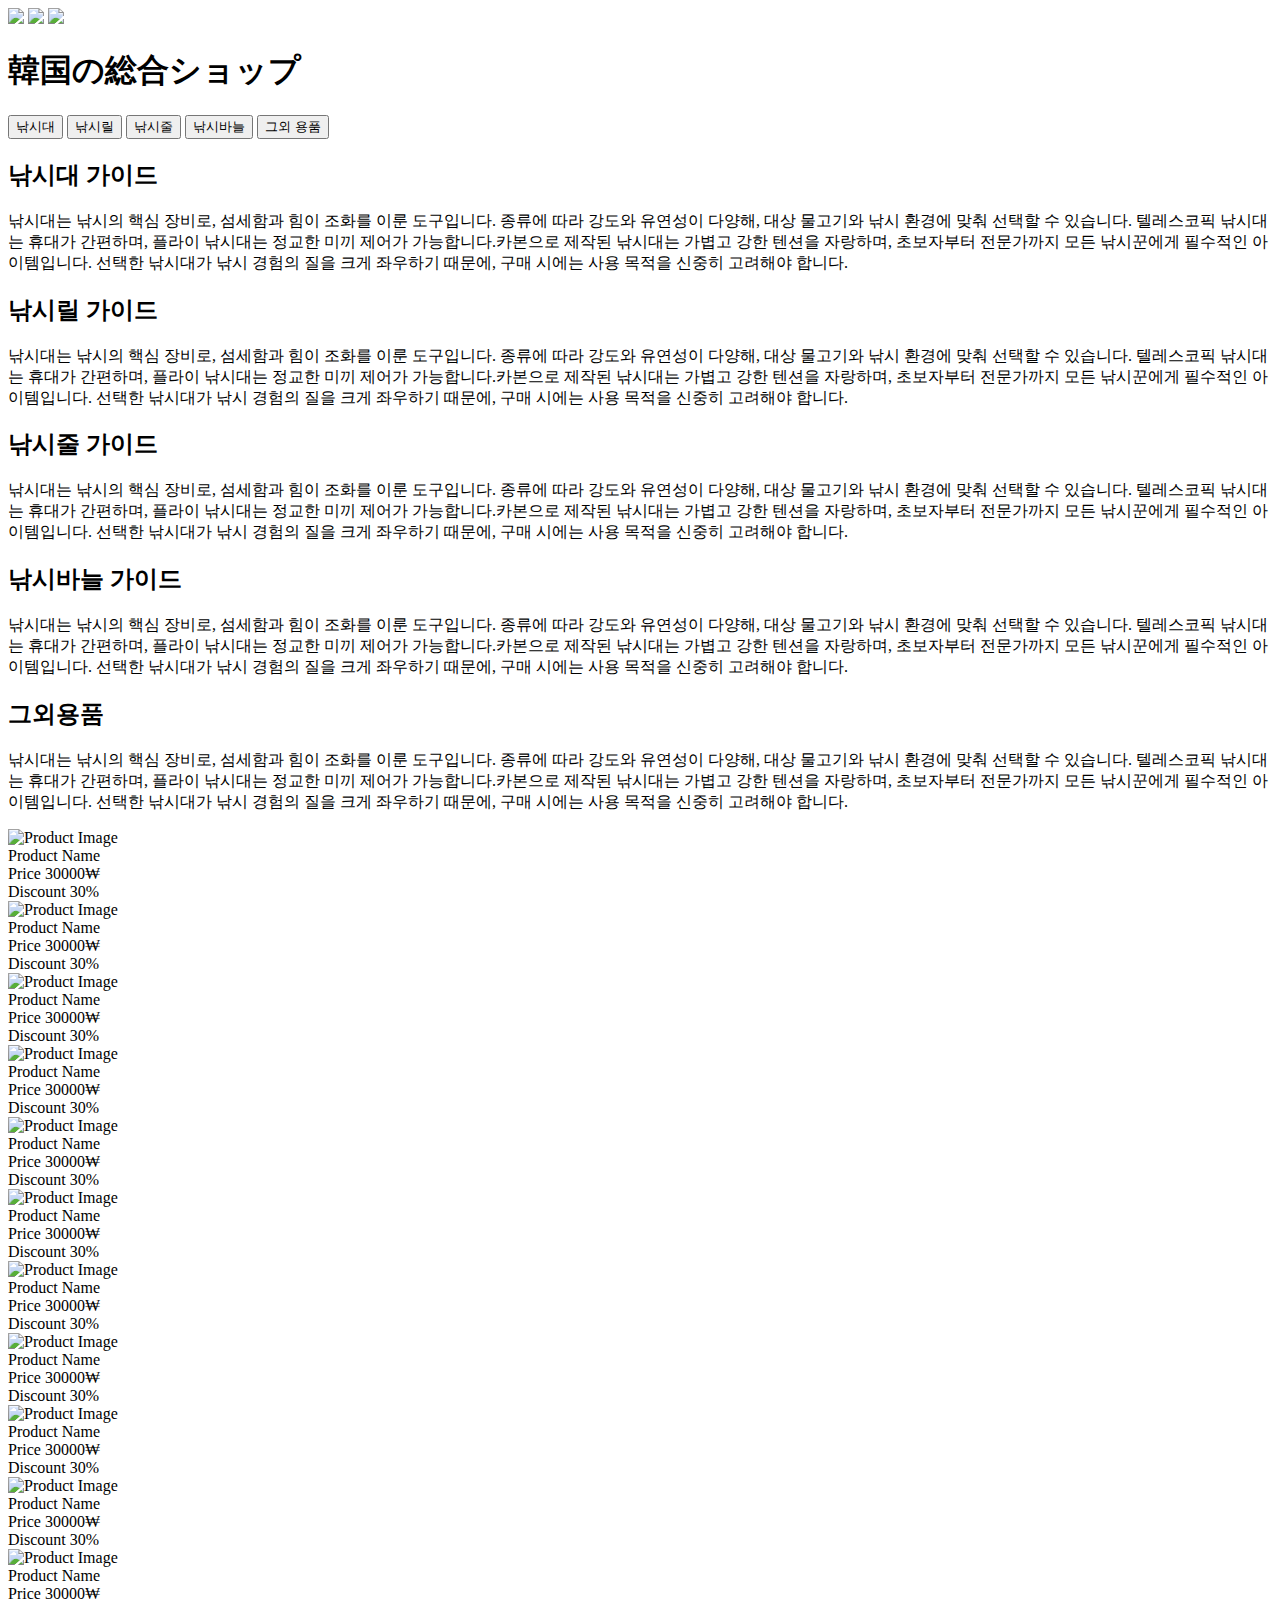
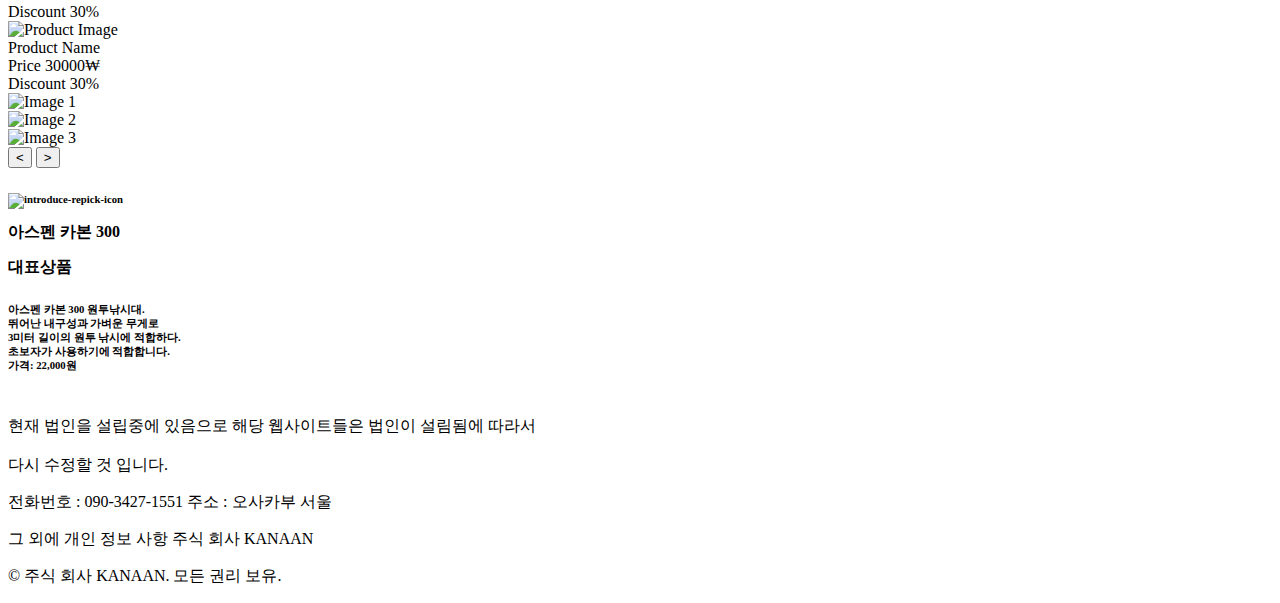
==== 낚시 페이지/Fishing.html @ 7b3629d5 "Create Fishing.html" ====
<!DOCTYPE html>
<html lang="ko">
<head>
    <meta charset="UTF-8">
    <title>Korean Fishing Shop</title>
    <link rel="stylesheet" href="Fishingstyle.css">
    <link href="https://fonts.googleapis.com/css2?family=Alk+Angular&family=Estonia&family=Rosarivo:ital,wght@0,400;1,400&display=swap" rel="stylesheet">
    <script src="https://ajax.googleapis.com/ajax/libs/jquery/3.5.1/jquery.min.js"></script>
</head>
<body>
    <!-- 1번영역 메인 컨텐츠 -->
    <div class="header">
        <div class="header-image">
            <img src="낚시 페이지 소스/first-banner1.jpg" class="first-banner1">
            <img src="낚시 페이지 소스/first-banner2.jpg" class="first-banner2">
            <img src="낚시 페이지 소스/first-banner3.jpg" class="first-banner3">
            <h1 class="overlay-text1">韓国の総合ショップ</h1>
        </div>
    </div>
    <!-- 2번영역 메인 컨텐츠 설명-->
    <div class="info2" id="second-Banner">
        <div class="container">
            <button onclick="toggleInlineContent('content1')">낚시대</button>
            <button onclick="toggleInlineContent('content2')">낚시릴</button>
            <button onclick="toggleInlineContent('content3')">낚시줄</button>
            <button onclick="toggleInlineContent('content4')">낚시바늘</button>
            <button onclick="toggleInlineContent('content5')">그외 용품</button>
        </div>
    </div>
    <div class="info-container">
        <div id="content1" class="hidden info-content">
            <h2>낚시대 가이드</h2>
            <p>낚시대는 낚시의 핵심 장비로, 섬세함과 힘이 조화를 이룬 도구입니다.
            종류에 따라 강도와 유연성이 다양해, 대상 물고기와 낚시 환경에 맞춰 선택할 수 있습니다.
            텔레스코픽 낚시대는 휴대가 간편하며, 플라이 낚시대는 정교한 미끼 제어가 가능합니다.카본으로 제작된 낚시대는 가볍고 강한 텐션을 자랑하며, 초보자부터 전문가까지 모든 낚시꾼에게 필수적인 아이템입니다. 
            선택한 낚시대가 낚시 경험의 질을 크게 좌우하기 때문에, 구매 시에는 사용 목적을 신중히 고려해야 합니다.</p>
        </div>
        <div id="content2" class="hidden info-content">
            <h2>낚시릴 가이드</h2>
            <p>낚시대는 낚시의 핵심 장비로, 섬세함과 힘이 조화를 이룬 도구입니다.
            종류에 따라 강도와 유연성이 다양해, 대상 물고기와 낚시 환경에 맞춰 선택할 수 있습니다.
            텔레스코픽 낚시대는 휴대가 간편하며, 플라이 낚시대는 정교한 미끼 제어가 가능합니다.카본으로 제작된 낚시대는 가볍고 강한 텐션을 자랑하며, 초보자부터 전문가까지 모든 낚시꾼에게 필수적인 아이템입니다. 
            선택한 낚시대가 낚시 경험의 질을 크게 좌우하기 때문에, 구매 시에는 사용 목적을 신중히 고려해야 합니다.</p>
        </div>
        <div id="content3" class="hidden info-content">
            <h2>낚시줄 가이드</h2>
            <p>낚시대는 낚시의 핵심 장비로, 섬세함과 힘이 조화를 이룬 도구입니다.
            종류에 따라 강도와 유연성이 다양해, 대상 물고기와 낚시 환경에 맞춰 선택할 수 있습니다.
            텔레스코픽 낚시대는 휴대가 간편하며, 플라이 낚시대는 정교한 미끼 제어가 가능합니다.카본으로 제작된 낚시대는 가볍고 강한 텐션을 자랑하며, 초보자부터 전문가까지 모든 낚시꾼에게 필수적인 아이템입니다. 
            선택한 낚시대가 낚시 경험의 질을 크게 좌우하기 때문에, 구매 시에는 사용 목적을 신중히 고려해야 합니다.</p>
        </div>
        <div id="content4" class="hidden info-content">
            <h2>낚시바늘 가이드</h2>
            <p>낚시대는 낚시의 핵심 장비로, 섬세함과 힘이 조화를 이룬 도구입니다.
            종류에 따라 강도와 유연성이 다양해, 대상 물고기와 낚시 환경에 맞춰 선택할 수 있습니다.
            텔레스코픽 낚시대는 휴대가 간편하며, 플라이 낚시대는 정교한 미끼 제어가 가능합니다.카본으로 제작된 낚시대는 가볍고 강한 텐션을 자랑하며, 초보자부터 전문가까지 모든 낚시꾼에게 필수적인 아이템입니다. 
            선택한 낚시대가 낚시 경험의 질을 크게 좌우하기 때문에, 구매 시에는 사용 목적을 신중히 고려해야 합니다.</p>
        </div>
        <div id="content5" class="hidden info-content">
            <h2>그외용품</h2>
            <p>낚시대는 낚시의 핵심 장비로, 섬세함과 힘이 조화를 이룬 도구입니다.
            종류에 따라 강도와 유연성이 다양해, 대상 물고기와 낚시 환경에 맞춰 선택할 수 있습니다.
            텔레스코픽 낚시대는 휴대가 간편하며, 플라이 낚시대는 정교한 미끼 제어가 가능합니다.카본으로 제작된 낚시대는 가볍고 강한 텐션을 자랑하며, 초보자부터 전문가까지 모든 낚시꾼에게 필수적인 아이템입니다. 
            선택한 낚시대가 낚시 경험의 질을 크게 좌우하기 때문에, 구매 시에는 사용 목적을 신중히 고려해야 합니다.</p>
        </div>
    </div>
    <!-- 2번영역 메인 컨텐츠 -->
    <div class="main-content">
        <div class="main-content-image" id="fadeImage1">

            <!-- 2번영역 상품 영역 -->
            <!-- 상품을 가로 및 세로로 나열하는 기준은 div를 어디에 넣는가에 있다. -->
            <div class="product-grid">
                <div class="product">
                    <img src="낚시 페이지 소스/fishing_product1.jpg" alt="Product Image">
                    <div class="product-info">
                        <div class="product-name">Product Name</div>
                        <div class="product-price">Price 30000₩</div>
                        <div class="product-discount">Discount 30%</div>
                    </div>
                </div>
                <div class="product">
                    <img src="낚시 페이지 소스/fishing_product1.jpg" alt="Product Image">
                    <div class="product-info">
                        <div class="product-name">Product Name</div>
                        <div class="product-price">Price 30000₩</div>
                        <div class="product-discount">Discount 30%</div>
                    </div>
                </div>
                <div class="product">
                    <img src="낚시 페이지 소스/fishing_product1.jpg" alt="Product Image">
                    <div class="product-info">
                        <div class="product-name">Product Name</div>
                        <div class="product-price">Price 30000₩</div>
                        <div class="product-discount">Discount 30%</div>
                    </div>
                </div>
                <div class="product">
                    <img src="낚시 페이지 소스/fishing_product1.jpg" alt="Product Image">
                    <div class="product-info">
                        <div class="product-name">Product Name</div>
                        <div class="product-price">Price 30000₩</div>
                        <div class="product-discount">Discount 30%</div>
                    </div>
                </div>
                <!-- Repeat the above block for each product (가로와 세로는 이 문장이 힌트이다)-->
            </div>
            <div class="product-grid">
                <div class="product">
                    <img src="낚시 페이지 소스/fishing_product1.jpg" alt="Product Image">
                    <div class="product-info">
                        <div class="product-name">Product Name</div>
                        <div class="product-price">Price 30000₩</div>
                        <div class="product-discount">Discount 30%</div>                    
                    </div>
                </div>
                <div class="product">
                    <img src="낚시 페이지 소스/fishing_product1.jpg" alt="Product Image">
                    <div class="product-info">
                        <div class="product-name">Product Name</div>
                        <div class="product-price">Price 30000₩</div>
                        <div class="product-discount">Discount 30%</div>
                    </div>
                </div>
                <div class="product">
                    <img src="낚시 페이지 소스/fishing_product1.jpg" alt="Product Image">
                    <div class="product-info">
                        <div class="product-name">Product Name</div>
                        <div class="product-price">Price 30000₩</div>
                        <div class="product-discount">Discount 30%</div>
                    </div>
                </div>
                <div class="product">
                    <img src="낚시 페이지 소스/fishing_product1.jpg" alt="Product Image">
                    <div class="product-info">
                        <div class="product-name">Product Name</div>
                        <div class="product-price">Price 30000₩</div>
                        <div class="product-discount">Discount 30%</div>
                    </div>
                </div>
                <!-- Repeat the above block for each product (가로와 세로는 이 문장이 힌트이다)-->
            </div>
            <div class="product-grid">
                <div class="product">
                    <img src="낚시 페이지 소스/fishing_product1.jpg" alt="Product Image">
                    <div class="product-info">
                        <div class="product-name">Product Name</div>
                        <div class="product-price">Price 30000₩</div>
                        <div class="product-discount">Discount 30%</div>
                    </div>
                </div>
                <div class="product">
                    <img src="낚시 페이지 소스/fishing_product1.jpg" alt="Product Image">
                    <div class="product-info">
                        <div class="product-name">Product Name</div>
                        <div class="product-price">Price 30000₩</div>
                        <div class="product-discount">Discount 30%</div>
                    </div>
                </div>
                <div class="product">
                    <img src="낚시 페이지 소스/fishing_product1.jpg" alt="Product Image">
                    <div class="product-info">
                        <div class="product-name">Product Name</div>
                        <div class="product-price">Price 30000₩</div>
                        <div class="product-discount">Discount 30%</div>
                    </div>
                </div>
                <div class="product">
                    <img src="낚시 페이지 소스/fishing_product1.jpg" alt="Product Image">
                    <div class="product-info">
                        <div class="product-name">Product Name</div>
                        <div class="product-price">Price 30000₩</div>
                        <div class="product-discount">Discount 30%</div>
                    </div>
                </div>
                <!-- Repeat the above block for each product (가로와 세로는 이 문장이 힌트이다)-->
            </div>
            
            <!-- 2번영역 상품 영역 종료 -->

        </div>
    </div>
    <!-- 3번영역 메인 컨텐츠 -->
    <div class="info3" id="third-Banner">
        <!-- 3번영역 서브 컨텐츠임으로 나중에 필요하면 재사용 -->
    </div>
    <!-- 3번 영역 -->
    <div class="sub-content">
        <div class="sub-content-image" id="fadeImage2">
            <div class="slider">
                <div class="slides">
                    <div class="slide"><img src="낚시 페이지 소스/slide-1.jpg" alt="Image 1"></div>
                    <div class="slide"><img src="낚시 페이지 소스/slide-2.jpg" alt="Image 2"></div>
                    <div class="slide"><img src="낚시 페이지 소스/slide-3.jpg" alt="Image 3"></div>
                    <!-- 추가 이미지를 여기에 삽입 -->
                </div>
                <button class="prev">&lt;</button>
                <button class="next">&gt;</button>
            </div>
            <h6 class="overlay-text3" id="fadeMainText2">
                <div class="company-history">
                    <!--플립 카드 시작-->
                    <div class="align-Center-row">
                        <div class="flip-card">
                            <div class="flip-card-inner">
                                <div class="flip-card-front">
                                    <img src="낚시 페이지 소스/fishing_rod_character_style.jpg" class="Introduce-Card-Img" alt="introduce-repick-icon">
                                    <h2 class="Tmoney-fontsize-200">아스펜 카본 300</h2>
                                </div>
                                <div class="flip-card-back">
                                    <h2 class="Tmoney-fontsize-150 MarginBottom-5"> 대표상품</h2>
                                    <p class="KOTRA-fontsize-100">
                                        <br>아스펜 카본 300 원투낚시대.
                                        <br>뛰어난 내구성과 가벼운 무게로
                                        <br>3미터 길이의 원투 낚시에 적합하다.
                                        <br>초보자가 사용하기에 적합합니다.
                                        <br>가격: 22,000원</p>
                                </div>
                            </div>
                        </div>
                    </div>
                </div>
                
            </h6> 
        </div>
    </div>
    <div class="info">
        <div class="shopping-sites-container">
            <div class="shopping-site" onclick="window.open('https://www.amazon.co.jp/', '_blank');" style="background-image: url('메인 홈페이지/amazon-icon.png');"></div>
            <div class="shopping-site" onclick="window.open('https://www.qoo10.jp/', '_blank');" style="background-image: url('메인 홈페이지/qoo10-icon.png');"></div>
            <div class="shopping-site" onclick="window.open('https://shopping.yahoo.co.jp/', '_blank');" style="background-image: url('메인 홈페이지/yahoojp-icon.png');"></div>
            <div class="shoping-text-container">
                <br>현재 법인을 설립중에 있음으로 해당 웹사이트들은 법인이 설림됨에 따라서</br> <br>다시 수정할 것 입니다.</br>
            </div>
        </div>
    </div>
    <div class="footer">
        <p>전화번호 : 090-3427-1551 
        주소 : 오사카부 서울</p>
        <p>그 외에 개인 정보 사항 
        주식 회사 KANAAN</p>
        <p>© 주식 회사 KANAAN. 모든 권리 보유.</p>
    </div>
    <script src="Fishingscript.js"></script>
</body>
</html>
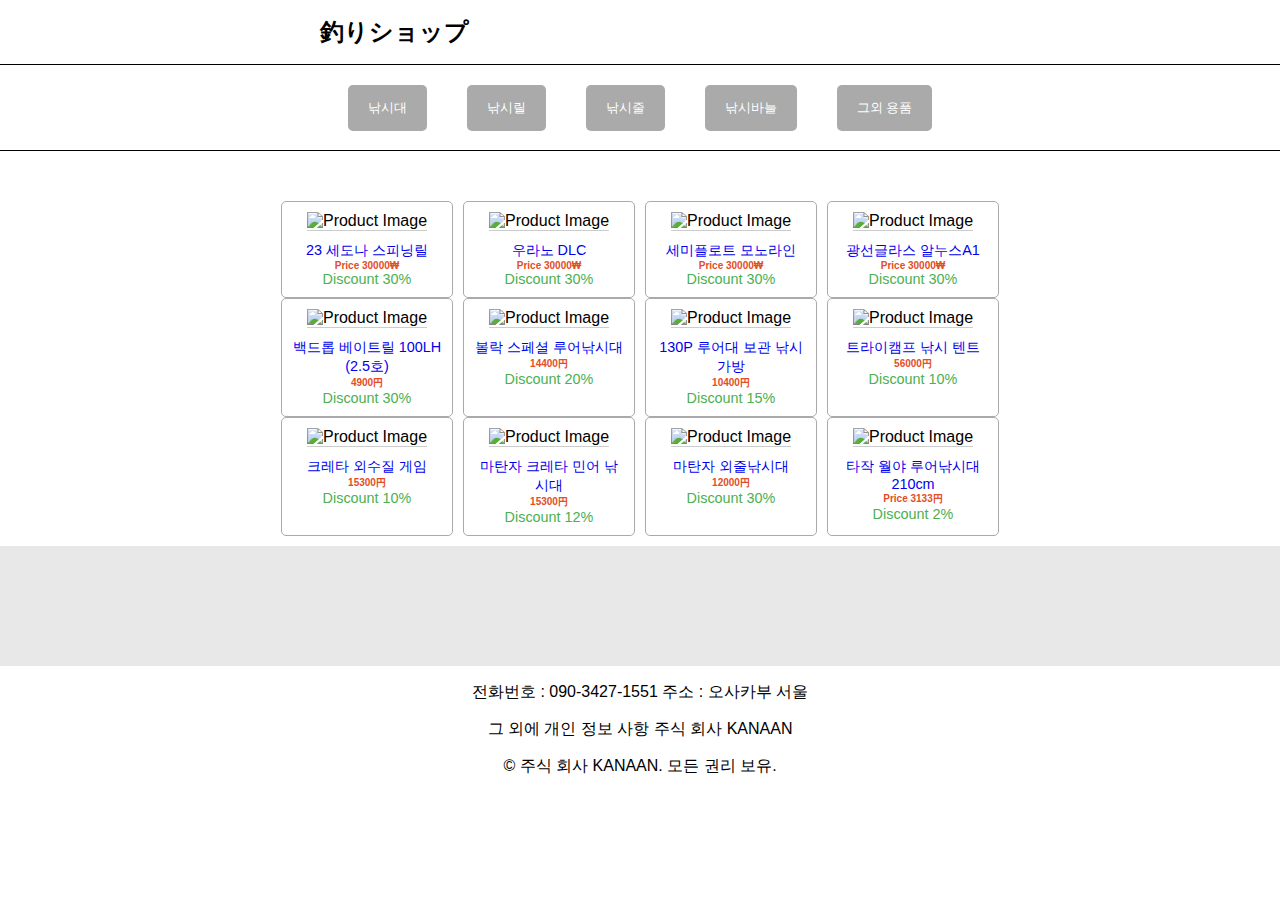
==== commit 426a9189: "Add files via upload" ====
--- a/낚시 페이지/Fishing.html
+++ b/낚시 페이지/Fishing.html
@@ -11,10 +11,7 @@
     <!-- 1번영역 메인 컨텐츠 -->
     <div class="header">
         <div class="header-image">
-            <img src="낚시 페이지 소스/first-banner1.jpg" class="first-banner1">
-            <img src="낚시 페이지 소스/first-banner2.jpg" class="first-banner2">
-            <img src="낚시 페이지 소스/first-banner3.jpg" class="first-banner3">
-            <h1 class="overlay-text1">韓国の総合ショップ</h1>
+            <h1 class="overlay-text1">釣りショップ</h1>
         </div>
     </div>
     <!-- 2번영역 메인 컨텐츠 설명-->
@@ -72,33 +69,33 @@
             <!-- 상품을 가로 및 세로로 나열하는 기준은 div를 어디에 넣는가에 있다. -->
             <div class="product-grid">
                 <div class="product">
-                    <img src="낚시 페이지 소스/fishing_product1.jpg" alt="Product Image">
-                    <div class="product-info">
-                        <div class="product-name">Product Name</div>
-                        <div class="product-price">Price 30000₩</div>
-                        <div class="product-discount">Discount 30%</div>
-                    </div>
-                </div>
-                <div class="product">
-                    <img src="낚시 페이지 소스/fishing_product1.jpg" alt="Product Image">
-                    <div class="product-info">
-                        <div class="product-name">Product Name</div>
-                        <div class="product-price">Price 30000₩</div>
-                        <div class="product-discount">Discount 30%</div>
-                    </div>
-                </div>
-                <div class="product">
-                    <img src="낚시 페이지 소스/fishing_product1.jpg" alt="Product Image">
-                    <div class="product-info">
-                        <div class="product-name">Product Name</div>
-                        <div class="product-price">Price 30000₩</div>
-                        <div class="product-discount">Discount 30%</div>
-                    </div>
-                </div>
-                <div class="product">
-                    <img src="낚시 페이지 소스/fishing_product1.jpg" alt="Product Image">
-                    <div class="product-info">
-                        <div class="product-name">Product Name</div>
+                    <img src="낚시 페이지 소스/상품0.png" alt="Product Image">
+                    <div class="product-info">
+                        <a href="서브 낚시 페이지 소스/상품0/상품0.html">23 세도나 스피닝릴</a>                        
+                        <div class="product-price">Price 30000₩</div>
+                        <div class="product-discount">Discount 30%</div>
+                    </div>
+                </div>
+                <div class="product">
+                    <img src="낚시 페이지 소스/상품1.png" alt="Product Image">
+                    <div class="product-info">
+                        <a href="서브 낚시 페이지 소스/상품1.html">우라노 DLC</a>  
+                        <div class="product-price">Price 30000₩</div>
+                        <div class="product-discount">Discount 30%</div>
+                    </div>
+                </div>
+                <div class="product">
+                    <img src="낚시 페이지 소스/상품2.png" alt="Product Image">
+                    <div class="product-info">
+                        <a href="서브 낚시 페이지 소스/상품0.html">세미플로트 모노라인</a>
+                        <div class="product-price">Price 30000₩</div>
+                        <div class="product-discount">Discount 30%</div>
+                    </div>
+                </div>
+                <div class="product">
+                    <img src="낚시 페이지 소스/상품3.png" alt="Product Image">
+                    <div class="product-info">
+                        <a href="서브 낚시 페이지 소스/상품0.html">광선글라스 알누스A1</a>
                         <div class="product-price">Price 30000₩</div>
                         <div class="product-discount">Discount 30%</div>
                     </div>
@@ -107,70 +104,70 @@
             </div>
             <div class="product-grid">
                 <div class="product">
-                    <img src="낚시 페이지 소스/fishing_product1.jpg" alt="Product Image">
-                    <div class="product-info">
-                        <div class="product-name">Product Name</div>
-                        <div class="product-price">Price 30000₩</div>
+                    <img src="낚시 페이지 소스/상품4.png" alt="Product Image">
+                    <div class="product-info">
+                        <a href="서브 낚시 페이지 소스/상품0.html">백드롭 베이트릴 100LH (2.5호)</a>
+                        <div class="product-price">4900円</div>
                         <div class="product-discount">Discount 30%</div>                    
                     </div>
                 </div>
                 <div class="product">
-                    <img src="낚시 페이지 소스/fishing_product1.jpg" alt="Product Image">
-                    <div class="product-info">
-                        <div class="product-name">Product Name</div>
-                        <div class="product-price">Price 30000₩</div>
-                        <div class="product-discount">Discount 30%</div>
-                    </div>
-                </div>
-                <div class="product">
-                    <img src="낚시 페이지 소스/fishing_product1.jpg" alt="Product Image">
-                    <div class="product-info">
-                        <div class="product-name">Product Name</div>
-                        <div class="product-price">Price 30000₩</div>
-                        <div class="product-discount">Discount 30%</div>
-                    </div>
-                </div>
-                <div class="product">
-                    <img src="낚시 페이지 소스/fishing_product1.jpg" alt="Product Image">
-                    <div class="product-info">
-                        <div class="product-name">Product Name</div>
-                        <div class="product-price">Price 30000₩</div>
-                        <div class="product-discount">Discount 30%</div>
+                    <img src="낚시 페이지 소스/상품5.png" alt="Product Image">
+                    <div class="product-info">
+                        <a href="서브 낚시 페이지 소스/상품0.html">볼락 스페셜 루어낚시대</a>
+                        <div class="product-price">14400円</div>
+                        <div class="product-discount">Discount 20%</div>
+                    </div>
+                </div>
+                <div class="product">
+                    <img src="낚시 페이지 소스/상품6.png" alt="Product Image">
+                    <div class="product-info">
+                        <a href="서브 낚시 페이지 소스/상품0.html">130P 루어대 보관 낚시가방</a>
+                        <div class="product-price">10400円</div>
+                        <div class="product-discount">Discount 15%</div>
+                    </div>
+                </div>
+                <div class="product">
+                    <img src="낚시 페이지 소스/상품7.png" alt="Product Image">
+                    <div class="product-info">
+                        <a href="서브 낚시 페이지 소스/상품0.html">트라이캠프 낚시 텐트</a>
+                        <div class="product-price">56000円</div>
+                        <div class="product-discount">Discount 10%</div>
                     </div>
                 </div>
                 <!-- Repeat the above block for each product (가로와 세로는 이 문장이 힌트이다)-->
             </div>
             <div class="product-grid">
                 <div class="product">
-                    <img src="낚시 페이지 소스/fishing_product1.jpg" alt="Product Image">
-                    <div class="product-info">
-                        <div class="product-name">Product Name</div>
-                        <div class="product-price">Price 30000₩</div>
-                        <div class="product-discount">Discount 30%</div>
-                    </div>
-                </div>
-                <div class="product">
-                    <img src="낚시 페이지 소스/fishing_product1.jpg" alt="Product Image">
-                    <div class="product-info">
-                        <div class="product-name">Product Name</div>
-                        <div class="product-price">Price 30000₩</div>
-                        <div class="product-discount">Discount 30%</div>
-                    </div>
-                </div>
-                <div class="product">
-                    <img src="낚시 페이지 소스/fishing_product1.jpg" alt="Product Image">
-                    <div class="product-info">
-                        <div class="product-name">Product Name</div>
-                        <div class="product-price">Price 30000₩</div>
-                        <div class="product-discount">Discount 30%</div>
-                    </div>
-                </div>
-                <div class="product">
-                    <img src="낚시 페이지 소스/fishing_product1.jpg" alt="Product Image">
-                    <div class="product-info">
-                        <div class="product-name">Product Name</div>
-                        <div class="product-price">Price 30000₩</div>
-                        <div class="product-discount">Discount 30%</div>
+                    <img src="낚시 페이지 소스/상품8.png" alt="Product Image">
+                    <div class="product-info">
+                        <a href="서브 낚시 페이지 소스/상품0.html">크레타 외수질 게임</a>
+                        <div class="product-price">15300円</div>
+                        <div class="product-discount">Discount 10%</div>
+                    </div>
+                </div>
+                <div class="product">
+                    <img src="낚시 페이지 소스/상품9.png" alt="Product Image">
+                    <div class="product-info">
+                        <a href="서브 낚시 페이지 소스/상품0.html">마탄자 크레타 민어 낚시대</a>
+                        <div class="product-price">15300円</div>
+                        <div class="product-discount">Discount 12%</div>
+                    </div>
+                </div>
+                <div class="product">
+                    <img src="낚시 페이지 소스/상품10.png" alt="Product Image">
+                    <div class="product-info">
+                        <a href="서브 낚시 페이지 소스/상품0.html">마탄자 외줄낚시대</a>
+                        <div class="product-price">12000円</div>
+                        <div class="product-discount">Discount 30%</div>
+                    </div>
+                </div>
+                <div class="product">
+                    <img src="낚시 페이지 소스/상품11.png" alt="Product Image">
+                    <div class="product-info">
+                        <a href="서브 낚시 페이지 소스/상품0.html">타작 월야 루어낚시대 210cm </a>
+                        <div class="product-price">Price 3133円</div>
+                        <div class="product-discount">Discount 2%</div>
                     </div>
                 </div>
                 <!-- Repeat the above block for each product (가로와 세로는 이 문장이 힌트이다)-->
@@ -180,58 +177,16 @@
 
         </div>
     </div>
-    <!-- 3번영역 메인 컨텐츠 -->
-    <div class="info3" id="third-Banner">
-        <!-- 3번영역 서브 컨텐츠임으로 나중에 필요하면 재사용 -->
-    </div>
-    <!-- 3번 영역 -->
-    <div class="sub-content">
-        <div class="sub-content-image" id="fadeImage2">
-            <div class="slider">
-                <div class="slides">
-                    <div class="slide"><img src="낚시 페이지 소스/slide-1.jpg" alt="Image 1"></div>
-                    <div class="slide"><img src="낚시 페이지 소스/slide-2.jpg" alt="Image 2"></div>
-                    <div class="slide"><img src="낚시 페이지 소스/slide-3.jpg" alt="Image 3"></div>
-                    <!-- 추가 이미지를 여기에 삽입 -->
-                </div>
-                <button class="prev">&lt;</button>
-                <button class="next">&gt;</button>
-            </div>
-            <h6 class="overlay-text3" id="fadeMainText2">
-                <div class="company-history">
-                    <!--플립 카드 시작-->
-                    <div class="align-Center-row">
-                        <div class="flip-card">
-                            <div class="flip-card-inner">
-                                <div class="flip-card-front">
-                                    <img src="낚시 페이지 소스/fishing_rod_character_style.jpg" class="Introduce-Card-Img" alt="introduce-repick-icon">
-                                    <h2 class="Tmoney-fontsize-200">아스펜 카본 300</h2>
-                                </div>
-                                <div class="flip-card-back">
-                                    <h2 class="Tmoney-fontsize-150 MarginBottom-5"> 대표상품</h2>
-                                    <p class="KOTRA-fontsize-100">
-                                        <br>아스펜 카본 300 원투낚시대.
-                                        <br>뛰어난 내구성과 가벼운 무게로
-                                        <br>3미터 길이의 원투 낚시에 적합하다.
-                                        <br>초보자가 사용하기에 적합합니다.
-                                        <br>가격: 22,000원</p>
-                                </div>
-                            </div>
-                        </div>
-                    </div>
-                </div>
-                
-            </h6> 
-        </div>
-    </div>
-    <div class="info">
-        <div class="shopping-sites-container">
-            <div class="shopping-site" onclick="window.open('https://www.amazon.co.jp/', '_blank');" style="background-image: url('메인 홈페이지/amazon-icon.png');"></div>
-            <div class="shopping-site" onclick="window.open('https://www.qoo10.jp/', '_blank');" style="background-image: url('메인 홈페이지/qoo10-icon.png');"></div>
-            <div class="shopping-site" onclick="window.open('https://shopping.yahoo.co.jp/', '_blank');" style="background-image: url('메인 홈페이지/yahoojp-icon.png');"></div>
-            <div class="shoping-text-container">
-                <br>현재 법인을 설립중에 있음으로 해당 웹사이트들은 법인이 설림됨에 따라서</br> <br>다시 수정할 것 입니다.</br>
-            </div>
+
+    <!-- 3번 영역 삭제함 -->
+
+    <!-- 4번 영역 -->
+    <div class="relate-website">
+        <div class="icon-wrapper">
+            <!-- 각 사각형에 해당하는 div를 클릭 가능한 링크로 만듭니다. -->
+            <a href="https://www.first-website.com" target="_blank" class="icon"></a>
+            <a href="https://www.second-website.com" target="_blank" class="icon"></a>
+            <a href="https://www.third-website.com" target="_blank" class="icon"></a>
         </div>
     </div>
     <div class="footer">
@@ -243,4 +198,4 @@
     </div>
     <script src="Fishingscript.js"></script>
 </body>
-</html>
+</html>--- a/낚시 페이지/Fishingstyle.css
+++ b/낚시 페이지/Fishingstyle.css
@@ -0,0 +1,234 @@
+body {
+    margin: 0;
+    padding: 0;
+    font-family: "NanumSquare","맑은 고딕", sans-serif;
+}
+/* 1번영역 베너 */
+.header {
+    position: relative;
+    background-color: #ffffff85;
+    padding: 0px;
+    margin: 0;
+}
+
+.overlay-text1 {
+    position: relative;
+    top: 10%;
+    left: 20%; 
+    color: #000000; 
+    transform: translateX(5%);
+    font-size: 24px;  
+}
+
+/* 2번영역 베너 설명 */
+.info2 {
+    background-color: #ffffff;
+    position: relative;
+    border-top: 1px solid #000000;
+    border-bottom: 1px solid #000000;
+    bottom: 0;
+    height: 85px;
+    width: 100%;
+}
+.info-container {
+    margin-top: 10px;
+    padding: 20px;
+    width: 720px;
+    margin: auto;
+    background-color: #ffffff; /* 배경색 */
+    text-align: left; /* 텍스트를 중앙 정렬 */
+    display: hidden;
+}
+.info-content p {
+    font-family: 'Open Sans', sans-serif; /* 웹 안전 글꼴 */
+    font-size: 1rem; /* 기본 크기 */
+    line-height: 1.6; /* 줄 간격 */
+    color: #333; /* 글자 색상 */
+    border-bottom: 1px solid #000000;
+}
+/* 3번영역 */
+.main-content {
+    background-color: #ffffff;
+    padding: 10px;
+    text-align: center;
+}
+.main-content-image {
+    position: relative;
+    width: 100%;
+    height: auto; 
+    background-image: url();
+    background-size: cover;
+    background-position: center;
+}
+a {
+    text-decoration: none; /* 밑줄 제거 */
+}
+
+/* 4번영역 회사정보 font-family: 'Futura', sans-serif;*/
+.relate-website{
+    background-color: #e8e8e8;
+    width: 100%;
+    height: 120px;
+    position: relative;
+}
+.icon-wrapper {
+    display: flex;
+    justify-content: flex-start;
+    margin-top: 0;
+    margin-left: 0;
+    position: absolute; 
+    top: 10%; 
+    left: 70%; 
+    transform: translateX(-50%);
+    /* 트랜스은 해당 화면의 중심위치를 원래 페이지의 중앙에서 다른 위치로 이동시키는 기능이다 */
+    width: 80%; 
+}
+.icon {
+    width: 210px;
+    height: 70px;
+    display: flex;
+    align-items: center;
+    justify-content: center;
+    cursor: pointer;
+    margin: 10px;
+}
+ /* 각 아이콘에 특정 이미지를 배경으로 설정합니다. */
+ .icon:first-child {
+    background-image: url('낚시 페이지 소스/qoo10-icon.png');
+}
+
+.icon:nth-child(2) {
+    background-image: url('낚시 페이지 소스/yahoojp-icon.png');
+}
+
+.icon:last-child {
+    background-image: url('낚시 페이지 소스/amazon-icon.png');
+}
+
+/* 관련 쇼핑몰의 연결 버튼 종료*/
+.footer {
+    background-color: #ffffff;
+    text-align: center;
+    padding: 0px;
+    position: relative;
+    bottom: 0;
+    width: 100%;
+    height: 100px;
+}
+/* 인라인 메뉴 시작 */
+/* 버튼 기본 스타일 */
+button {
+    background-color: #aaaaaa; /* 녹색 배경 */
+    color: white; /* 텍스트 색상 */
+    padding: 14px 20px; /* 상하 좌우 패딩 */
+    margin: 8px 0; /* 상하 마진 */
+    border: none; /* 테두리 없음 */
+    border-radius: 5px; /* 모서리 둥글게 */
+    cursor: pointer; /* 마우스 오버 시 커서 변경 */
+    margin: 20px; 
+}
+/* 마우스 오버 시 버튼 스타일 */
+button:hover {
+    background-color: #fad2ff; /* 오버 시 색상 변경 */
+}
+/* .container 내의 div 요소에 적용되는 스타일을 재정의할 필요가 있을 때 */
+.container {
+    display: flex; /* Flexbox 레이아웃을 사용합니다 */
+    justify-content: center; /* Flex 항목들을 가로축에서 중앙으로 정렬합니다 */
+    flex-wrap: wrap; /* 버튼이 많아 한 줄에 다 담기지 않으면 다음 줄로 넘깁니다 */
+}
+.container div {
+    margin-top: 10px;
+    padding: 10px;
+    background-color: #ffffff;
+    border-radius: 5px;
+    border: 1px solid #ccc; /* 테두리 색상 변경 */
+    text-align: center;
+}
+/* 숨겨진 컨텐츠 스타일 */
+.hidden {
+    display: none;
+}
+/* 인라인 메뉴 끝 */
+
+/* 관련 쇼핑몰의 연결 버튼 시작 */
+.shopping-sites-container {
+    display: flex;
+    justify-content: center;
+    align-items: center;
+    gap: 20px; /* Adjust the space between the icons */
+    background-color: #7b7b7b;
+}
+.shopping-site {
+    width: 100%; /* Adjust size as needed */
+    height: 200px; /* Adjust size as needed */
+    top: 10%;
+    margin-top: 20px;
+    background-repeat: no-repeat;
+    display: flex;
+    justify-content: center;
+    align-items: center;
+    cursor: pointer;
+    transition: transform 0.3s ease;
+
+}
+.shopping-site:hover {
+    transform: scale(1.1); /* Slightly enlarges the icon on hover */
+}
+.shoping-text-container {
+    position: absolute; /* 부모 요소에 대해 절대 위치 */
+    top: 100px; 
+    width: 100%; /* 부모 컨테이너의 전체 너비 */
+    color: rgb(0, 0, 0); /* 텍스트 색상 */
+    text-align: center; /* 가운데 정렬 */
+}
+
+/* 관련 쇼핑몰의 연결 버튼 종료*/
+
+/* 상품영역 시작 */
+
+
+.product-grid {
+    display: flex;
+    flex-wrap: wrap;
+    gap: 10px;
+    justify-content: center;
+}
+
+.product {
+    border: 1px solid #000000;
+    border-radius: 5px;
+    border-color: #aaaaaa;
+    width: 150px; /* You can adjust the width as needed */
+    padding: 10px;
+    text-align: center;
+}
+
+.product img {
+    width: 100%;
+    height: auto;
+    border-bottom: 1px solid #ccc;
+    margin-bottom: 10px;
+}
+
+.product-info {
+    font-size: 0.9rem;
+}
+
+.product-name {
+    font-weight: bold;
+    font-size: 10px;
+}
+
+.product-price {
+    color: #E44D26; /* Adjust color as needed */
+    font-weight: bold;
+    font-size: 10px;
+}
+
+.product-discount {
+    color: #4CAF50; /* Adjust color as needed */
+}
+
+
+/* 상품영역 종료 */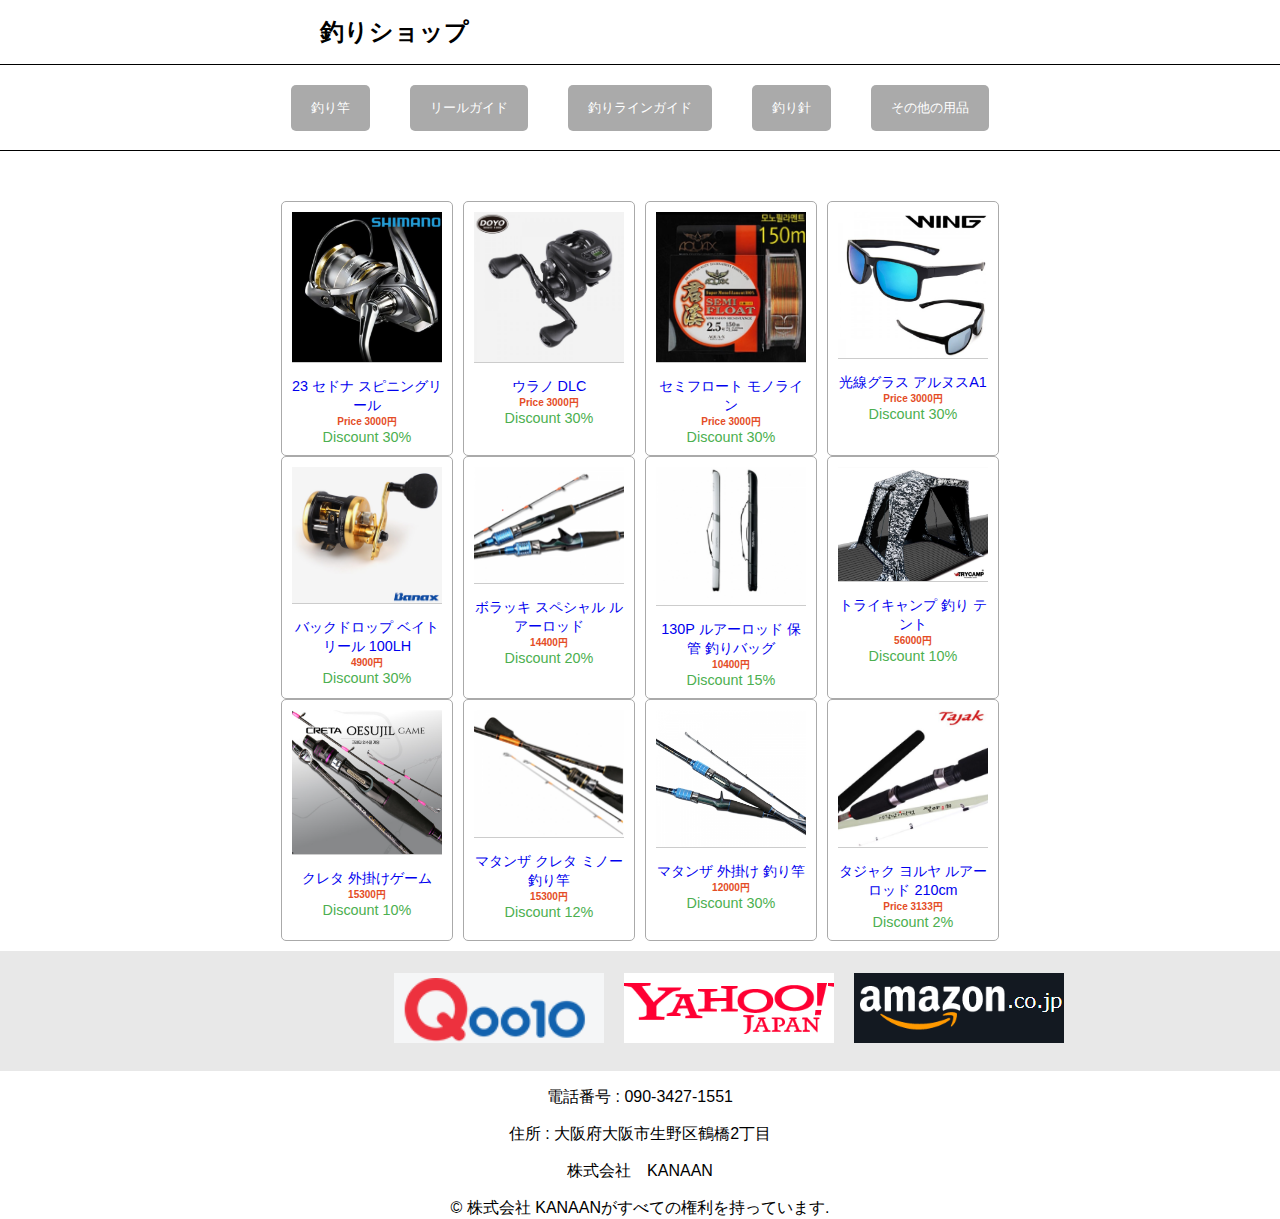
==== commit c87198ea: "Update Fishing.html" ====
--- a/낚시 페이지/Fishing.html
+++ b/낚시 페이지/Fishing.html
@@ -17,48 +17,51 @@
     <!-- 2번영역 메인 컨텐츠 설명-->
     <div class="info2" id="second-Banner">
         <div class="container">
-            <button onclick="toggleInlineContent('content1')">낚시대</button>
-            <button onclick="toggleInlineContent('content2')">낚시릴</button>
-            <button onclick="toggleInlineContent('content3')">낚시줄</button>
-            <button onclick="toggleInlineContent('content4')">낚시바늘</button>
-            <button onclick="toggleInlineContent('content5')">그외 용품</button>
+            <button onclick="toggleInlineContent('content1')">釣り竿</button>
+            <button onclick="toggleInlineContent('content2')">リールガイド</button>
+            <button onclick="toggleInlineContent('content3')">釣りラインガイド</button>
+            <button onclick="toggleInlineContent('content4')">釣り針</button>
+            <button onclick="toggleInlineContent('content5')">その他の用品</button>
         </div>
     </div>
     <div class="info-container">
         <div id="content1" class="hidden info-content">
-            <h2>낚시대 가이드</h2>
-            <p>낚시대는 낚시의 핵심 장비로, 섬세함과 힘이 조화를 이룬 도구입니다.
-            종류에 따라 강도와 유연성이 다양해, 대상 물고기와 낚시 환경에 맞춰 선택할 수 있습니다.
-            텔레스코픽 낚시대는 휴대가 간편하며, 플라이 낚시대는 정교한 미끼 제어가 가능합니다.카본으로 제작된 낚시대는 가볍고 강한 텐션을 자랑하며, 초보자부터 전문가까지 모든 낚시꾼에게 필수적인 아이템입니다. 
-            선택한 낚시대가 낚시 경험의 질을 크게 좌우하기 때문에, 구매 시에는 사용 목적을 신중히 고려해야 합니다.</p>
+            <h2>釣り竿ガイド</h2>
+            <p>釣り竿は釣りの核心的な道具であり、繊細さと力が調和したツールです。
+                種類によって強度と柔軟性が異なり、対象魚や釣り環境に応じて選択することができます。
+                テレスコピック釣り竿は携帯が便利で、フライフィッシングロッドは精密なルアー操作が可能です。カーボン製の釣り竿は軽くて強いテンションを誇り、初心者から専門家まで全ての釣り人に必須のアイテムです。
+                選んだ釣り竿が釣りの体験の質を大きく左右するため、購入時には使用目的を慎重に考慮する必要があります。</p>
         </div>
         <div id="content2" class="hidden info-content">
-            <h2>낚시릴 가이드</h2>
-            <p>낚시대는 낚시의 핵심 장비로, 섬세함과 힘이 조화를 이룬 도구입니다.
-            종류에 따라 강도와 유연성이 다양해, 대상 물고기와 낚시 환경에 맞춰 선택할 수 있습니다.
-            텔레스코픽 낚시대는 휴대가 간편하며, 플라이 낚시대는 정교한 미끼 제어가 가능합니다.카본으로 제작된 낚시대는 가볍고 강한 텐션을 자랑하며, 초보자부터 전문가까지 모든 낚시꾼에게 필수적인 아이템입니다. 
-            선택한 낚시대가 낚시 경험의 질을 크게 좌우하기 때문에, 구매 시에는 사용 목적을 신중히 고려해야 합니다.</p>
+            <h2>リールガイド</h2>
+            <p>リールは釣りの重要な装備であり、ラインの巻き取りと投げ出しを効率的に行うための道具です。
+            スピニングリールは初心者に適しており、キャスティングが簡単です。ベイトリールは高精度のキャスティングが可能で、熟練者に人気です。
+            ドラグシステムやギア比など、リールの性能は釣りの成功に大きく影響します。
+            釣りのスタイルや対象魚に合わせて適切なリールを選ぶことが重要です。</p>
+
         </div>
         <div id="content3" class="hidden info-content">
-            <h2>낚시줄 가이드</h2>
-            <p>낚시대는 낚시의 핵심 장비로, 섬세함과 힘이 조화를 이룬 도구입니다.
-            종류에 따라 강도와 유연성이 다양해, 대상 물고기와 낚시 환경에 맞춰 선택할 수 있습니다.
-            텔레스코픽 낚시대는 휴대가 간편하며, 플라이 낚시대는 정교한 미끼 제어가 가능합니다.카본으로 제작된 낚시대는 가볍고 강한 텐션을 자랑하며, 초보자부터 전문가까지 모든 낚시꾼에게 필수적인 아이템입니다. 
-            선택한 낚시대가 낚시 경험의 질을 크게 좌우하기 때문에, 구매 시에는 사용 목적을 신중히 고려해야 합니다.</p>
+            <h2>釣りラインガイド</h2>
+            <p>釣りラインは、リールに巻かれて使用される長い糸であり、餌やルアーを水中に投げ込み、魚を釣り上げるときにその力に耐える役割を果たします。
+            釣りラインにはさまざまな種類があり、最も一般的なものはモノフィラメントライン、ブレイドライン、フロロカーボンラインです。それぞれ強度、柔軟性、耐久性、視認性などの特徴が異なります。
+            - **モノフィラメントライン**: 単一の繊維で作られており、弾力があり扱いやすいです。
+            - **ブレイドライン**: 複数の繊維を編み込んで作られており、非常に強くて耐久性があります。
+            - **フロロカーボンライン**: 水中での透明度が高く、視認性が低いため魚に気づかれにくいです。
+
+            釣りのスタイルや対象魚に応じて適切なラインを選ぶことが重要です。</p>
+
         </div>
         <div id="content4" class="hidden info-content">
-            <h2>낚시바늘 가이드</h2>
-            <p>낚시대는 낚시의 핵심 장비로, 섬세함과 힘이 조화를 이룬 도구입니다.
-            종류에 따라 강도와 유연성이 다양해, 대상 물고기와 낚시 환경에 맞춰 선택할 수 있습니다.
-            텔레스코픽 낚시대는 휴대가 간편하며, 플라이 낚시대는 정교한 미끼 제어가 가능합니다.카본으로 제작된 낚시대는 가볍고 강한 텐션을 자랑하며, 초보자부터 전문가까지 모든 낚시꾼에게 필수적인 아이템입니다. 
-            선택한 낚시대가 낚시 경험의 질을 크게 좌우하기 때문에, 구매 시에는 사용 목적을 신중히 고려해야 합니다.</p>
+            <h2>釣り針ガイド</h2>
+            <p>釣り針は、魚を引っ掛けて釣り上げるための重要な道具です。
+            サイズや形状、材質により、対象魚や釣り方に適したものを選ぶことが大切です。
+            例えば、オフセットフックはルアー釣りに適しており、トレブルフックは大物釣りに使われます。質の高い釣り針は釣果を向上させる重要な要素です。</p>
+
         </div>
         <div id="content5" class="hidden info-content">
-            <h2>그외용품</h2>
-            <p>낚시대는 낚시의 핵심 장비로, 섬세함과 힘이 조화를 이룬 도구입니다.
-            종류에 따라 강도와 유연성이 다양해, 대상 물고기와 낚시 환경에 맞춰 선택할 수 있습니다.
-            텔레스코픽 낚시대는 휴대가 간편하며, 플라이 낚시대는 정교한 미끼 제어가 가능합니다.카본으로 제작된 낚시대는 가볍고 강한 텐션을 자랑하며, 초보자부터 전문가까지 모든 낚시꾼에게 필수적인 아이템입니다. 
-            선택한 낚시대가 낚시 경험의 질을 크게 좌우하기 때문에, 구매 시에는 사용 목적을 신중히 고려해야 합니다.</p>
+            <h2>その他の釣り用品ガイド</h2>
+            <p>釣りをより快適に、そして成功させるためには、様々な釣り用品が役立ちます。高品質の釣り糸は、強度と耐久性があり、魚を逃さないために重要です。釣り具ボックスは、釣り針、ルアー、シンカーなどの小物を整理して保管できます。ライフジャケットは安全のために必須のアイテムで、水上での釣りには特に重要です。釣りネットは魚をキャッチして取り扱う際に便利です。タックルバッグは、必要な釣り道具をすべて収納し、持ち運びやすくするためのバッグです。これらの用品を揃えることで、釣りの体験をより充実させることができます。</p>
+
         </div>
     </div>
     <!-- 2번영역 메인 컨텐츠 -->
@@ -71,32 +74,32 @@
                 <div class="product">
                     <img src="낚시 페이지 소스/상품0.png" alt="Product Image">
                     <div class="product-info">
-                        <a href="서브 낚시 페이지 소스/상품0/상품0.html">23 세도나 스피닝릴</a>                        
-                        <div class="product-price">Price 30000₩</div>
+                        <a href="서브 낚시 페이지 소스/상품0/상품0.html">23 セドナ スピニングリール</a>                        
+                        <div class="product-price">Price 3000円</div>
                         <div class="product-discount">Discount 30%</div>
                     </div>
                 </div>
                 <div class="product">
                     <img src="낚시 페이지 소스/상품1.png" alt="Product Image">
                     <div class="product-info">
-                        <a href="서브 낚시 페이지 소스/상품1.html">우라노 DLC</a>  
-                        <div class="product-price">Price 30000₩</div>
+                        <a href="서브 낚시 페이지 소스/상품1.html">ウラノ DLC</a>  
+                        <div class="product-price">Price 3000円</div>
                         <div class="product-discount">Discount 30%</div>
                     </div>
                 </div>
                 <div class="product">
                     <img src="낚시 페이지 소스/상품2.png" alt="Product Image">
                     <div class="product-info">
-                        <a href="서브 낚시 페이지 소스/상품0.html">세미플로트 모노라인</a>
-                        <div class="product-price">Price 30000₩</div>
+                        <a href="서브 낚시 페이지 소스/상품0.html">セミフロート モノライン</a>
+                        <div class="product-price">Price 3000円</div>
                         <div class="product-discount">Discount 30%</div>
                     </div>
                 </div>
                 <div class="product">
                     <img src="낚시 페이지 소스/상품3.png" alt="Product Image">
                     <div class="product-info">
-                        <a href="서브 낚시 페이지 소스/상품0.html">광선글라스 알누스A1</a>
-                        <div class="product-price">Price 30000₩</div>
+                        <a href="서브 낚시 페이지 소스/상품0.html">光線グラス アルヌスA1</a>
+                        <div class="product-price">Price 3000円</div>
                         <div class="product-discount">Discount 30%</div>
                     </div>
                 </div>
@@ -106,7 +109,7 @@
                 <div class="product">
                     <img src="낚시 페이지 소스/상품4.png" alt="Product Image">
                     <div class="product-info">
-                        <a href="서브 낚시 페이지 소스/상품0.html">백드롭 베이트릴 100LH (2.5호)</a>
+                        <a href="서브 낚시 페이지 소스/상품0.html">バックドロップ ベイトリール 100LH</a>
                         <div class="product-price">4900円</div>
                         <div class="product-discount">Discount 30%</div>                    
                     </div>
@@ -114,7 +117,7 @@
                 <div class="product">
                     <img src="낚시 페이지 소스/상품5.png" alt="Product Image">
                     <div class="product-info">
-                        <a href="서브 낚시 페이지 소스/상품0.html">볼락 스페셜 루어낚시대</a>
+                        <a href="서브 낚시 페이지 소스/상품0.html">ボラッキ スペシャル ルアーロッド</a>
                         <div class="product-price">14400円</div>
                         <div class="product-discount">Discount 20%</div>
                     </div>
@@ -122,7 +125,7 @@
                 <div class="product">
                     <img src="낚시 페이지 소스/상품6.png" alt="Product Image">
                     <div class="product-info">
-                        <a href="서브 낚시 페이지 소스/상품0.html">130P 루어대 보관 낚시가방</a>
+                        <a href="서브 낚시 페이지 소스/상품0.html">130P ルアーロッド 保管 釣りバッグ</a>
                         <div class="product-price">10400円</div>
                         <div class="product-discount">Discount 15%</div>
                     </div>
@@ -130,7 +133,7 @@
                 <div class="product">
                     <img src="낚시 페이지 소스/상품7.png" alt="Product Image">
                     <div class="product-info">
-                        <a href="서브 낚시 페이지 소스/상품0.html">트라이캠프 낚시 텐트</a>
+                        <a href="서브 낚시 페이지 소스/상품0.html">トライキャンプ 釣り テント</a>
                         <div class="product-price">56000円</div>
                         <div class="product-discount">Discount 10%</div>
                     </div>
@@ -141,7 +144,7 @@
                 <div class="product">
                     <img src="낚시 페이지 소스/상품8.png" alt="Product Image">
                     <div class="product-info">
-                        <a href="서브 낚시 페이지 소스/상품0.html">크레타 외수질 게임</a>
+                        <a href="서브 낚시 페이지 소스/상품0.html">クレタ 外掛けゲーム</a>
                         <div class="product-price">15300円</div>
                         <div class="product-discount">Discount 10%</div>
                     </div>
@@ -149,7 +152,7 @@
                 <div class="product">
                     <img src="낚시 페이지 소스/상품9.png" alt="Product Image">
                     <div class="product-info">
-                        <a href="서브 낚시 페이지 소스/상품0.html">마탄자 크레타 민어 낚시대</a>
+                        <a href="서브 낚시 페이지 소스/상품0.html">マタンザ クレタ ミノー 釣り竿</a>
                         <div class="product-price">15300円</div>
                         <div class="product-discount">Discount 12%</div>
                     </div>
@@ -157,7 +160,7 @@
                 <div class="product">
                     <img src="낚시 페이지 소스/상품10.png" alt="Product Image">
                     <div class="product-info">
-                        <a href="서브 낚시 페이지 소스/상품0.html">마탄자 외줄낚시대</a>
+                        <a href="서브 낚시 페이지 소스/상품0.html">マタンザ 外掛け 釣り竿</a>
                         <div class="product-price">12000円</div>
                         <div class="product-discount">Discount 30%</div>
                     </div>
@@ -165,7 +168,7 @@
                 <div class="product">
                     <img src="낚시 페이지 소스/상품11.png" alt="Product Image">
                     <div class="product-info">
-                        <a href="서브 낚시 페이지 소스/상품0.html">타작 월야 루어낚시대 210cm </a>
+                        <a href="서브 낚시 페이지 소스/상품0.html">タジャク ヨルヤ ルアーロッド 210cm</a>
                         <div class="product-price">Price 3133円</div>
                         <div class="product-discount">Discount 2%</div>
                     </div>
@@ -190,12 +193,13 @@
         </div>
     </div>
     <div class="footer">
-        <p>전화번호 : 090-3427-1551 
-        주소 : 오사카부 서울</p>
-        <p>그 외에 개인 정보 사항 
-        주식 회사 KANAAN</p>
-        <p>© 주식 회사 KANAAN. 모든 권리 보유.</p>
+        <p>電話番号 : 090-3427-1551 </p>
+            住所 : 大阪府大阪市生野区鶴橋2丁目</p>
+            <p>株式会社　KANAAN</p>
+            <p>© 株式会社 KANAANがすべての権利を持っています.
+
+            
     </div>
     <script src="Fishingscript.js"></script>
 </body>
-</html>+</html>
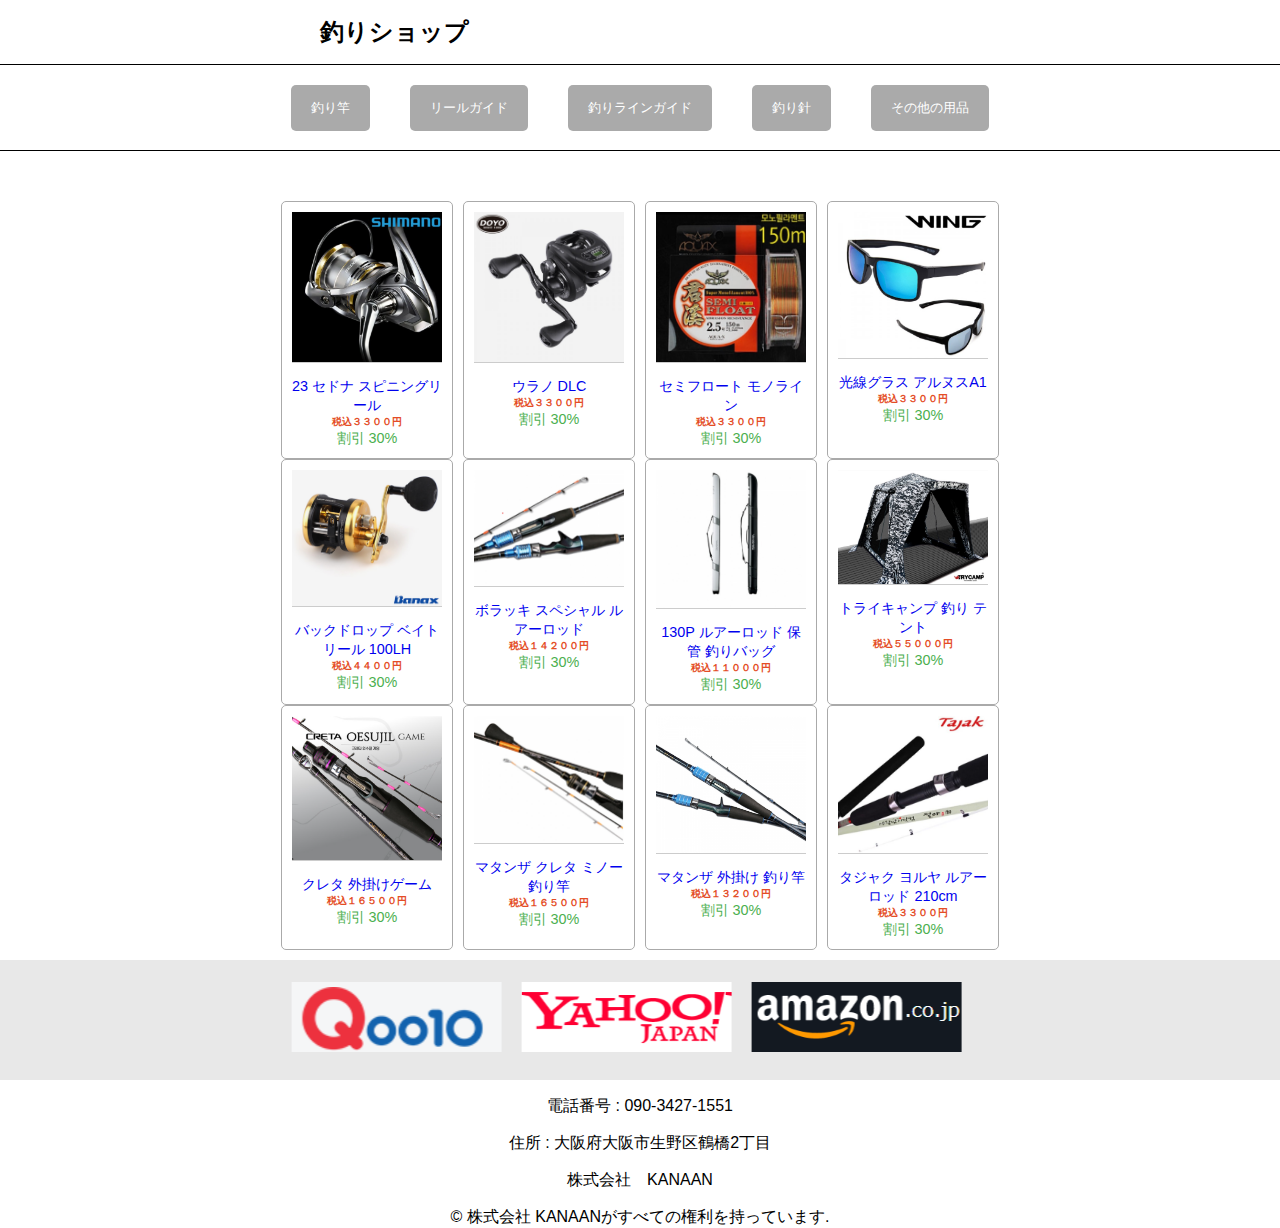
==== commit 854e6192: "Update Fishing.html" ====
--- a/낚시 페이지/Fishing.html
+++ b/낚시 페이지/Fishing.html
@@ -75,32 +75,32 @@
                     <img src="낚시 페이지 소스/상품0.png" alt="Product Image">
                     <div class="product-info">
                         <a href="서브 낚시 페이지 소스/상품0/상품0.html">23 セドナ スピニングリール</a>                        
-                        <div class="product-price">Price 3000円</div>
-                        <div class="product-discount">Discount 30%</div>
+                        <div class="product-price">税込３３００円</div>
+                        <div class="product-discount">割引 30%</div>
                     </div>
                 </div>
                 <div class="product">
                     <img src="낚시 페이지 소스/상품1.png" alt="Product Image">
                     <div class="product-info">
                         <a href="서브 낚시 페이지 소스/상품1.html">ウラノ DLC</a>  
-                        <div class="product-price">Price 3000円</div>
-                        <div class="product-discount">Discount 30%</div>
+                        <div class="product-price">税込３３００円</div>
+                        <div class="product-discount">割引 30%</div>
                     </div>
                 </div>
                 <div class="product">
                     <img src="낚시 페이지 소스/상품2.png" alt="Product Image">
                     <div class="product-info">
                         <a href="서브 낚시 페이지 소스/상품0.html">セミフロート モノライン</a>
-                        <div class="product-price">Price 3000円</div>
-                        <div class="product-discount">Discount 30%</div>
+                        <div class="product-price">税込３３００円</div>
+                        <div class="product-discount">割引 30%</div>
                     </div>
                 </div>
                 <div class="product">
                     <img src="낚시 페이지 소스/상품3.png" alt="Product Image">
                     <div class="product-info">
                         <a href="서브 낚시 페이지 소스/상품0.html">光線グラス アルヌスA1</a>
-                        <div class="product-price">Price 3000円</div>
-                        <div class="product-discount">Discount 30%</div>
+                        <div class="product-price">税込３３００円</div>
+                        <div class="product-discount">割引 30%</div>
                     </div>
                 </div>
                 <!-- Repeat the above block for each product (가로와 세로는 이 문장이 힌트이다)-->
@@ -110,32 +110,32 @@
                     <img src="낚시 페이지 소스/상품4.png" alt="Product Image">
                     <div class="product-info">
                         <a href="서브 낚시 페이지 소스/상품0.html">バックドロップ ベイトリール 100LH</a>
-                        <div class="product-price">4900円</div>
-                        <div class="product-discount">Discount 30%</div>                    
+                        <div class="product-price">税込４４００円</div>
+                        <div class="product-discount">割引 30%</div>                    
                     </div>
                 </div>
                 <div class="product">
                     <img src="낚시 페이지 소스/상품5.png" alt="Product Image">
                     <div class="product-info">
                         <a href="서브 낚시 페이지 소스/상품0.html">ボラッキ スペシャル ルアーロッド</a>
-                        <div class="product-price">14400円</div>
-                        <div class="product-discount">Discount 20%</div>
+                        <div class="product-price">税込１４２００円</div>
+                        <div class="product-discount">割引 30%</div>
                     </div>
                 </div>
                 <div class="product">
                     <img src="낚시 페이지 소스/상품6.png" alt="Product Image">
                     <div class="product-info">
                         <a href="서브 낚시 페이지 소스/상품0.html">130P ルアーロッド 保管 釣りバッグ</a>
-                        <div class="product-price">10400円</div>
-                        <div class="product-discount">Discount 15%</div>
+                        <div class="product-price">税込１１０００円</div>
+                        <div class="product-discount">割引 30%</div>
                     </div>
                 </div>
                 <div class="product">
                     <img src="낚시 페이지 소스/상품7.png" alt="Product Image">
                     <div class="product-info">
                         <a href="서브 낚시 페이지 소스/상품0.html">トライキャンプ 釣り テント</a>
-                        <div class="product-price">56000円</div>
-                        <div class="product-discount">Discount 10%</div>
+                        <div class="product-price">税込５５０００円</div>
+                        <div class="product-discount">割引 30%</div>
                     </div>
                 </div>
                 <!-- Repeat the above block for each product (가로와 세로는 이 문장이 힌트이다)-->
@@ -145,32 +145,32 @@
                     <img src="낚시 페이지 소스/상품8.png" alt="Product Image">
                     <div class="product-info">
                         <a href="서브 낚시 페이지 소스/상품0.html">クレタ 外掛けゲーム</a>
-                        <div class="product-price">15300円</div>
-                        <div class="product-discount">Discount 10%</div>
+                        <div class="product-price">税込１６５００円</div>
+                        <div class="product-discount">割引 30%</div>
                     </div>
                 </div>
                 <div class="product">
                     <img src="낚시 페이지 소스/상품9.png" alt="Product Image">
                     <div class="product-info">
                         <a href="서브 낚시 페이지 소스/상품0.html">マタンザ クレタ ミノー 釣り竿</a>
-                        <div class="product-price">15300円</div>
-                        <div class="product-discount">Discount 12%</div>
+                        <div class="product-price">税込１６５００円</div>
+                        <div class="product-discount">割引 30%</div>
                     </div>
                 </div>
                 <div class="product">
                     <img src="낚시 페이지 소스/상품10.png" alt="Product Image">
                     <div class="product-info">
                         <a href="서브 낚시 페이지 소스/상품0.html">マタンザ 外掛け 釣り竿</a>
-                        <div class="product-price">12000円</div>
-                        <div class="product-discount">Discount 30%</div>
+                        <div class="product-price">税込１３２００円</div>
+                        <div class="product-discount">割引 30%</div>
                     </div>
                 </div>
                 <div class="product">
                     <img src="낚시 페이지 소스/상품11.png" alt="Product Image">
                     <div class="product-info">
                         <a href="서브 낚시 페이지 소스/상품0.html">タジャク ヨルヤ ルアーロッド 210cm</a>
-                        <div class="product-price">Price 3133円</div>
-                        <div class="product-discount">Discount 2%</div>
+                        <div class="product-price">税込３３００円</div>
+                        <div class="product-discount">割引 30%</div>
                     </div>
                 </div>
                 <!-- Repeat the above block for each product (가로와 세로는 이 문장이 힌트이다)-->
@@ -196,7 +196,7 @@
         <p>電話番号 : 090-3427-1551 </p>
             住所 : 大阪府大阪市生野区鶴橋2丁目</p>
             <p>株式会社　KANAAN</p>
-            <p>© 株式会社 KANAANがすべての権利を持っています.
+            <p>© 株式会社 KANAANがすべての権利を持っています.</p>
 
             
     </div>
--- a/낚시 페이지/Fishingstyle.css
+++ b/낚시 페이지/Fishingstyle.css
@@ -79,7 +79,7 @@
     position: absolute; 
     top: 10%; 
     left: 70%; 
-    transform: translateX(-50%);
+    transform: translateX(-60%);
     /* 트랜스은 해당 화면의 중심위치를 원래 페이지의 중앙에서 다른 위치로 이동시키는 기능이다 */
     width: 80%; 
 }
@@ -231,4 +231,4 @@
 }
 
 
-/* 상품영역 종료 */+/* 상품영역 종료 */
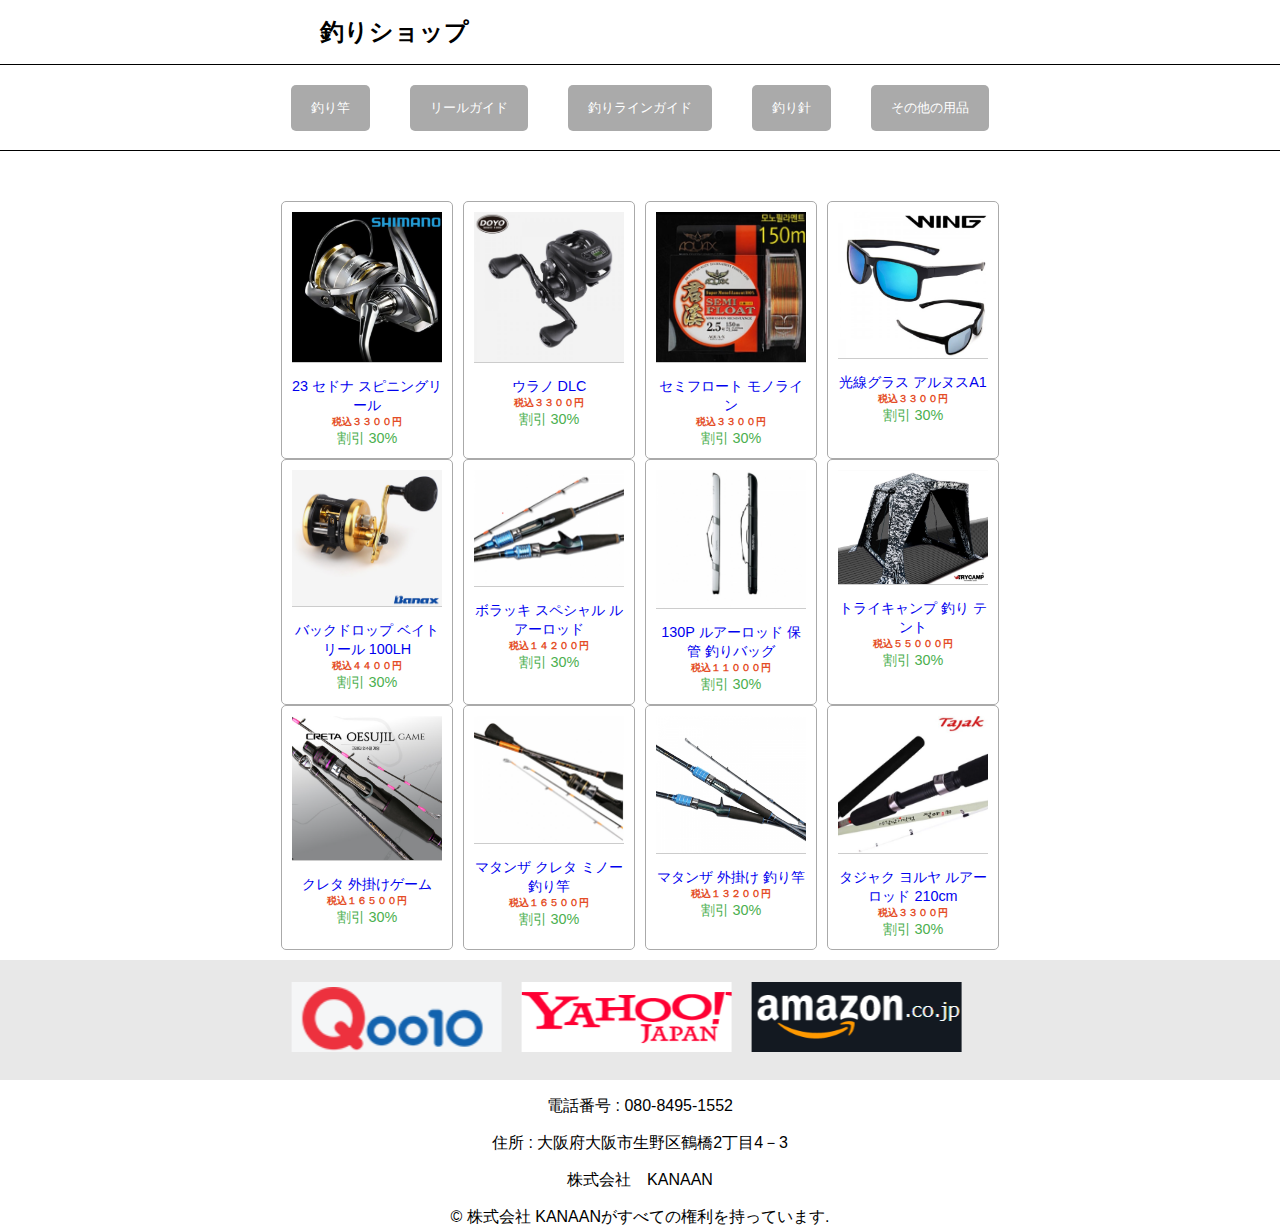
==== commit c9ff545f: "Update Fishing.html" ====
--- a/낚시 페이지/Fishing.html
+++ b/낚시 페이지/Fishing.html
@@ -193,8 +193,8 @@
         </div>
     </div>
     <div class="footer">
-        <p>電話番号 : 090-3427-1551 </p>
-            住所 : 大阪府大阪市生野区鶴橋2丁目</p>
+        <p>電話番号 : 080-8495-1552 </p>
+            住所 : 大阪府大阪市生野区鶴橋2丁目4－3</p>
             <p>株式会社　KANAAN</p>
             <p>© 株式会社 KANAANがすべての権利を持っています.</p>
 
